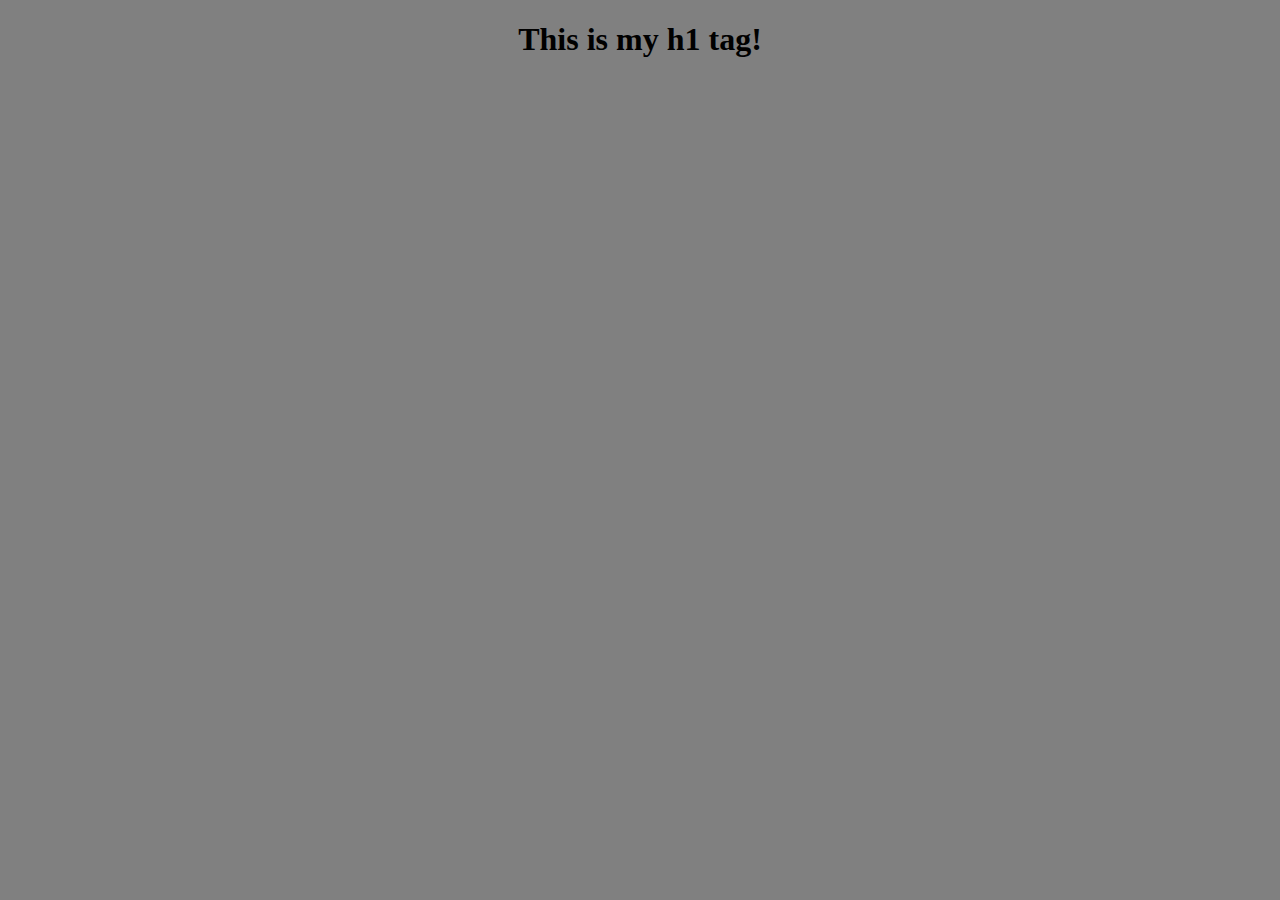
==== dogs.html @ 562bc1c7 "adding dogs file cause it has my nav bar?" ====
<!DOCTYPE html>
<html lang="en">
<head>
    <meta charset="UTF-8">
    <meta name="viewport" content="width=device-width, initial-scale=1.0">
    <meta http-equiv="X-UA-Compatible" content="ie=edge">
    <title>Document</title>
    <link rel="stylesheet" href="main.css">

</head>
<body>
    <h1>This is my h1 tag!</h1>
    <script src="main.js"></script>

</body>
</html>
---- main.css ----
body {
    background-color: grey;
    padding: 0;
    margin: 0;
    text-align: center;
    min-height: 400px;
    margin-bottom: 100px;
    clear: both;
}

.navbar {
    background-color: firebrick;
    display: flex;
}

.nav-item a {
    padding: 0 20px;
    line-height: 1.5em;
}

.navbar ul {
 margin: 1em;
 display: block;
 color:black;
 padding: 14px 14px;
 text-decoration: none;
 display: flex;
}

a {
    color: black;
    font-family: Impact, Haettenschweiler, 'Arial Narrow Bold', sans-serif
}

footer {
    width: 100%;
    background-color: burlywood;
    padding: 20px;
    position: fixed;
    margin: 20px;

    }

    section {
        padding-right: 5%;
        padding-left: 5%;
        padding-top: 1em;
        padding-bottom: 1em;
    }
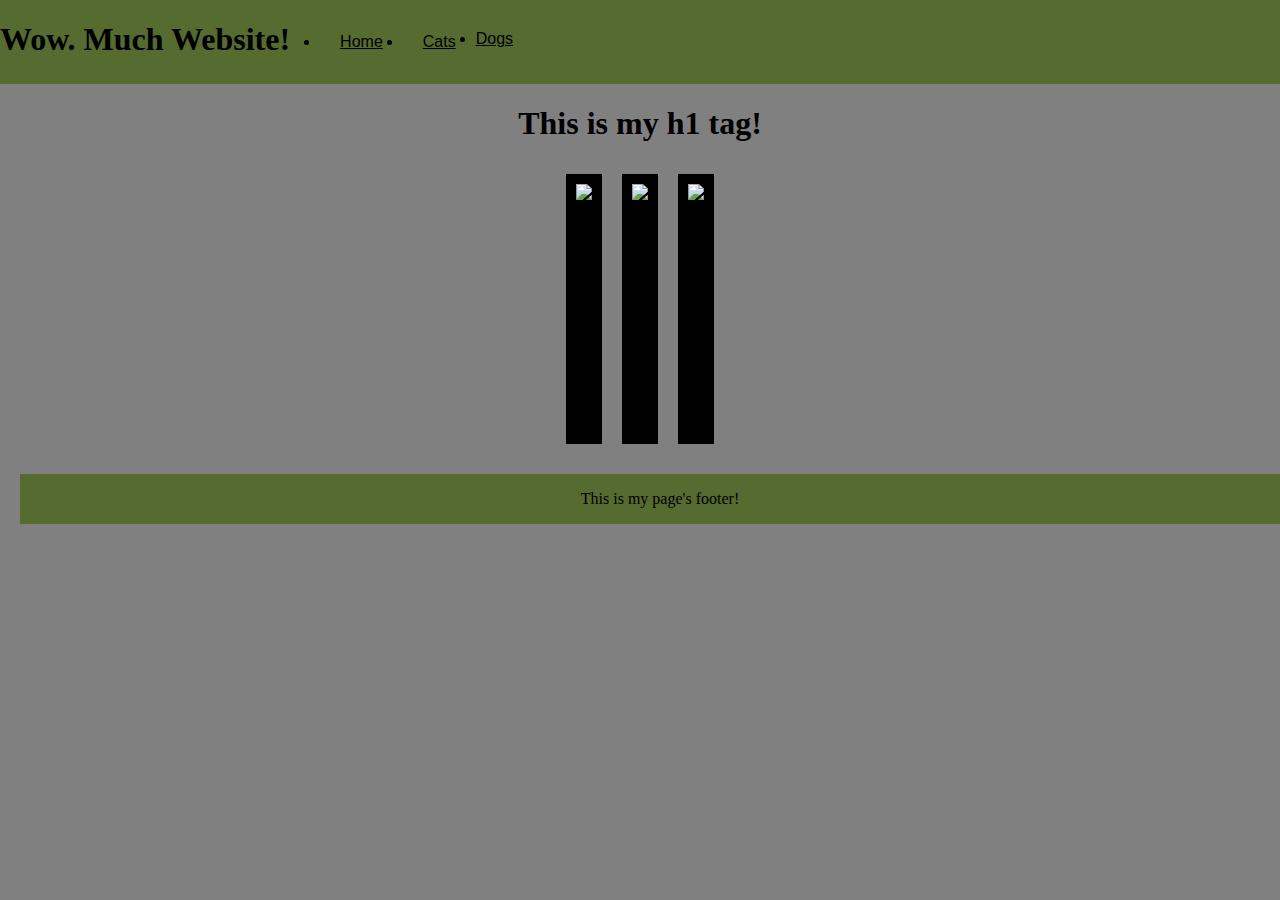
==== commit 19b6f50a: "added dogs!" ====
--- a/dogs.html
+++ b/dogs.html
@@ -8,9 +8,39 @@
     <link rel="stylesheet" href="main.css">
 
 </head>
+
+<header>
+    <nav class="navbar">
+        <h1>Wow. Much Website!</h1>
+        <ul>
+            <li class="nav-item">
+                <a href="./index.html">Home</a>
+            </li>
+            <li class="nav-item">
+                <a href="./cats.html">Cats</a>
+            </li>
+            <li>
+                <a href="./dogs.html">Dogs</a>
+            </li>
+        </ul>
+    </nav>
+</header>
+
 <body>
     <h1>This is my h1 tag!</h1>
     <script src="main.js"></script>
 
+<article>
+    <img src ="https://www.101dogbreeds.com/wp-content/uploads/2018/09/Australian-Terriers.jpg">
+    <img src ="http://cdn.akc.org/australian_terrier_header_edit.jpg">
+    <img src ="https://cdn1-www.dogtime.com/assets/uploads/gallery/australian-terrier-dog-breed-pictures/2-face.jpg">
+    
+</article>
+
+
+<footer>
+    <p>This is my page's footer!</p>
+</footer>
+
 </body>
 </html>--- a/main.css
+++ b/main.css
@@ -9,7 +9,7 @@
 }
 
 .navbar {
-    background-color: firebrick;
+    background-color: darkolivegreen;
     display: flex;
 }
 
@@ -34,8 +34,8 @@
 
 footer {
     width: 100%;
-    background-color: burlywood;
-    padding: 20px;
+    background-color: darkolivegreen;
+    
     position: fixed;
     margin: 20px;
 
@@ -46,4 +46,19 @@
         padding-left: 5%;
         padding-top: 1em;
         padding-bottom: 1em;
+    }
+
+   
+
+    article {
+        display: flex;
+        justify-content: space-evenly;
+        justify-content: center;
+    }
+
+    img {
+height: 250px;
+background-color: black;
+padding: 10px;
+margin: 10px;
     }